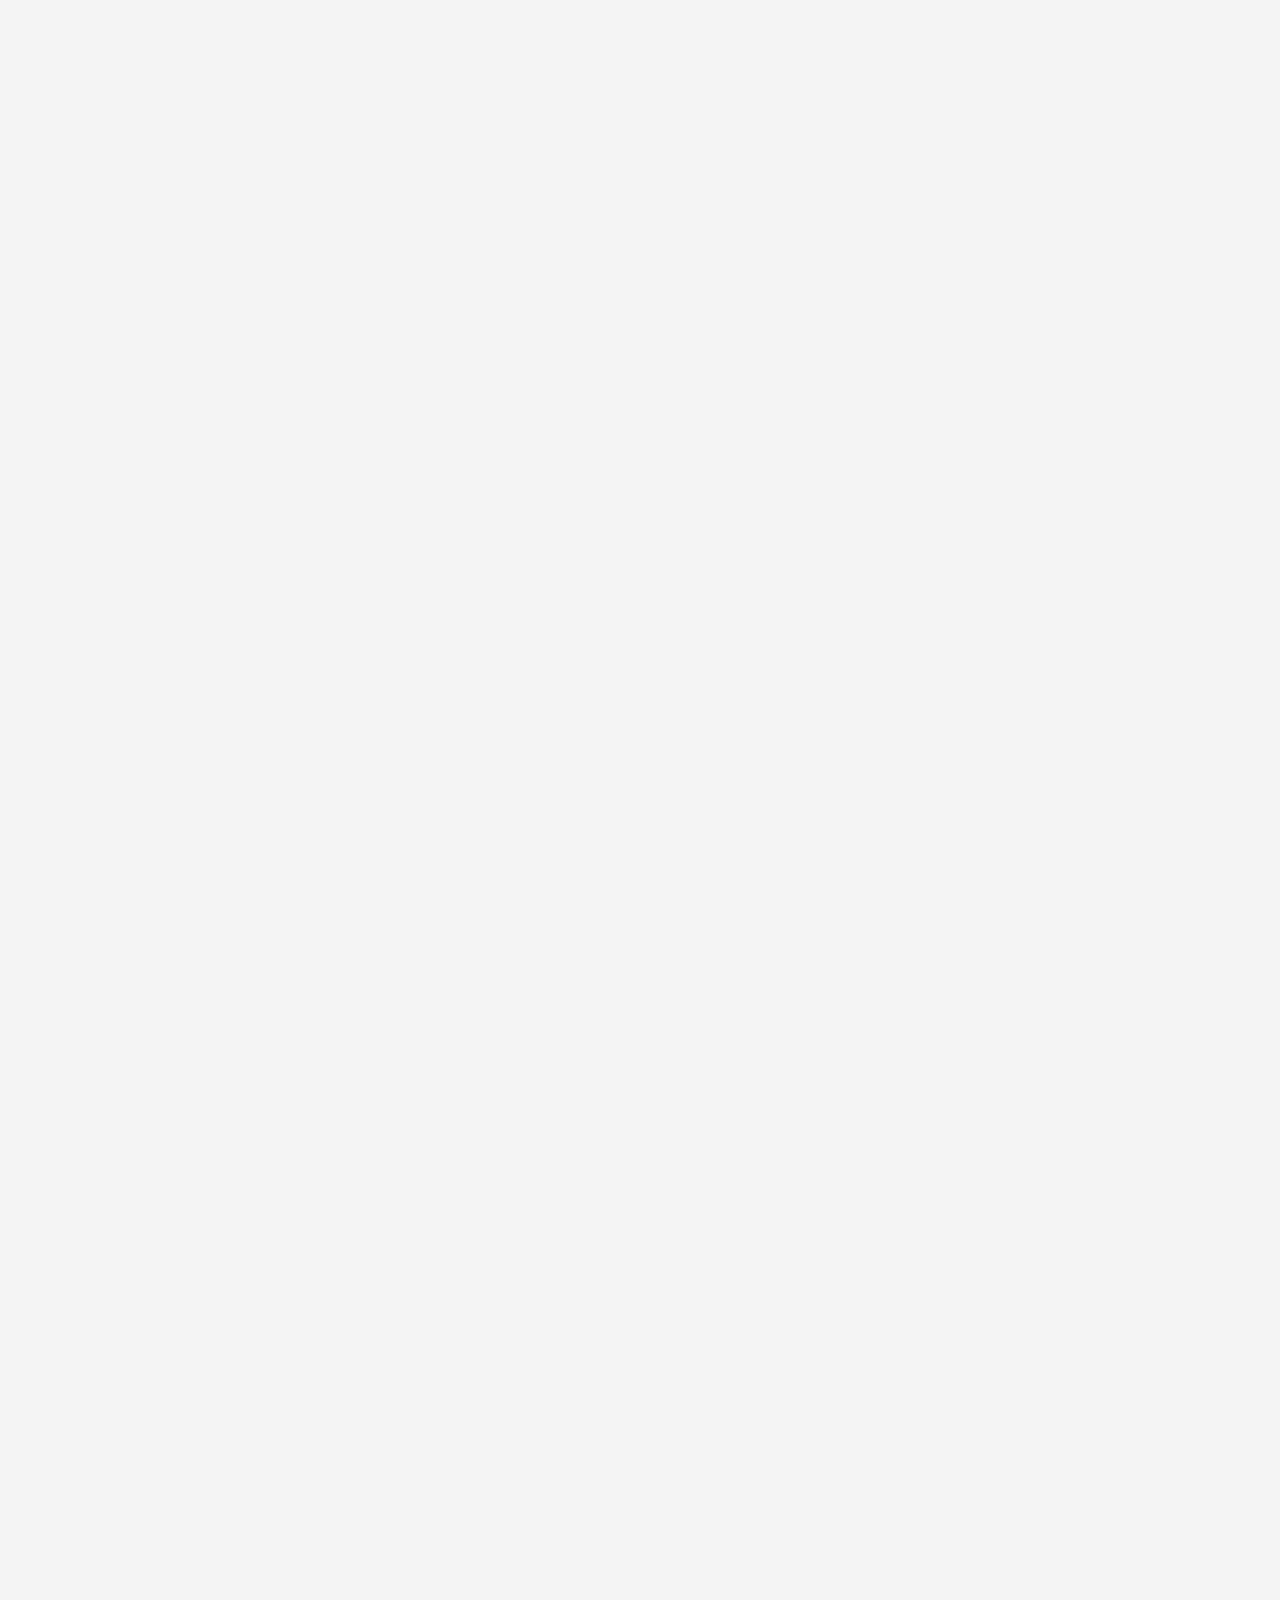
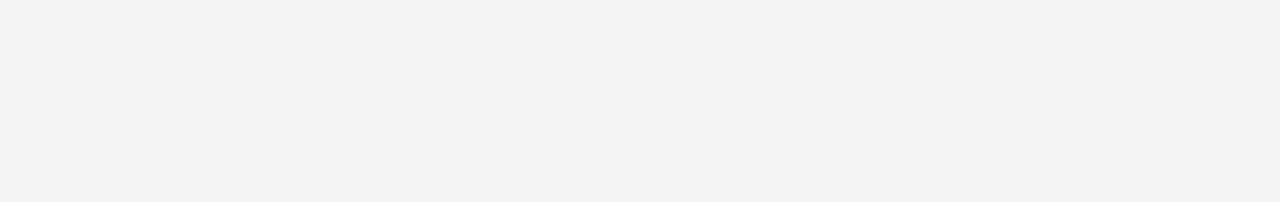
==== calender.html @ 1231ba1d "calender added" ====
<!DOCTYPE html>
<html lang="en">

<head>
    <meta charset="UTF-8">
    <meta name="viewport" content="width=device-width, initial-scale=1.0, user-scalable=no">
    <title>Stargazing-Calender 2024</title>
    <link href="https://fonts.googleapis.com/css2?family=Orbitron:wght@400;700&display=swap" rel="stylesheet">
    <link rel="stylesheet" href="stylecalender.css">
</head>

<body style="overflow-x: hidden;">
    <!-- Background Video -->
    <video id="background-video" autoplay muted loop>
        <source src="images/intro.webm" type="video/mp4">
        Your browser does not support the video tag.
    </video>

    <!-- Overlay Content -->
    <div class="overlay">
        <header>
            <nav id="navbar">
                <a href="#" class="brand">CodeStars</a>
                <ul>
                    <li><a href="#">ACHIEVEMENTS</a></li>
                    <li><a href="#">STARGAZING-CALENDER</a></li>
                    <li><a href="#">QUIZ</a></li>
                    <li><a href="#">ABOUT US</a></li>
                </ul>
            </nav>
        </header>

        <main>
            <section class="events-grid">
                <div class="event-box" style="background-image: url('images/quadrantid.jpg');">
                    <div class="event-info">
                        <h3>Quadrantids Meteor Shower</h3>
                        <p>03/01</p>
                    </div>
                    <div class="event-description">
                        <p>The Quadrantids is an above average shower, with up to 40 meteors per hour at its peak. It is
                            thought to be produced by dust grains left behind by an extinct comet known as 2003 EH1.</p>
                        <button class="close-btn">Close</button>
                    </div>
                </div>
                <div class="event-box" style="background-image: url('images/fullmoon.jpg');">
                    <div class="event-info">
                        <h3>Full Moon (Wolf Moon)</h3>
                        <p>25/01</p>
                    </div>
                    <div class="event-description">
                        <p>The Full Moon of January is traditionally called the Wolf Moon. It will be fully illuminated
                            and visible throughout the night.</p>
                        <button class="close-btn">Close</button>
                    </div>
                </div>
                <div class="event-box" style="background-image: url('images/newmoon.jpg');">
                    <div class="event-info">
                        <h3>New Moon</h3>
                        <p>09/02</p>
                    </div>
                    <div class="event-description">
                        <p>During a New Moon, the moon is not visible from Earth because it is positioned between the
                            Earth and the Sun, with the Sun illuminating the side of the moon facing away from us.</p>
                        <button class="close-btn">Close</button>
                    </div>
                </div>
                <div class="event-box" style="background-image: url('images/snowmoon.webp');">
                    <div class="event-info">
                        <h3>Full Moon (Snow Moon)</h3>
                        <p>24/02</p>
                    </div>
                    <div class="event-description">
                        <p>The Full Moon of February is known as the Snow Moon. It will be fully illuminated and visible
                            throughout the night.</p>
                        <button class="close-btn">Close</button>
                    </div>
                </div>
                <div class="event-box" style="background-image: url('images/venus.png');">
                    <div class="event-info">
                        <h3>Venus at Greatest Eastern Elongation</h3>
                        <p>01/03</p>
                    </div>
                    <div class="event-description">
                        <p>Venus reaches its maximum separation from the Sun in the evening sky. It will be the
                            brightest object in the sky after the Sun and the Moon, making it an ideal time to observe
                            the planet.</p>
                        <button class="close-btn">Close</button>
                    </div>
                </div>
                <div class="event-box" style="background-image: url('images/wormmoon.avif');">
                    <div class="event-info">
                        <h3>Full Moon (Worm Moon)</h3>
                        <p>25/03</p>
                    </div>
                    <div class="event-description">
                        <p>The Full Moon of March is traditionally called the Worm Moon, named after the earthworms that
                            emerge from the thawing ground as winter ends. It will be fully illuminated and visible
                            throughout the night.</p>
                        <button class="close-btn">Close</button>
                    </div>
                </div>
                <div class="event-box" style="background-image: url('images/lyrid.jpg');">
                    <div class="event-info">
                        <h3>Lyrids Meteor Shower</h3>
                        <p>22/04</p>
                    </div>
                    <div class="event-description">
                        <p>The Lyrids is an average shower, usually producing about 20 meteors per hour at its peak. It
                            is produced by dust particles left behind by comet C/1861 G1 Thatcher.</p>
                        <button class="close-btn">Close</button>
                    </div>
                </div>
                <div class="event-box" style="background-image: url('images/pinkmoon.webp');">
                    <div class="event-info">
                        <h3>Full Moon (Pink Moon)</h3>
                        <p>23/04</p>
                    </div>
                    <div class="event-description">
                        <p>The Full Moon of April is known as the Pink Moon, named after the pink flowers (phlox) that
                            bloom in early spring. It will be fully illuminated and visible throughout the night.</p>
                        <button class="close-btn">Close</button>
                    </div>
                </div>
                <div class="event-box" style="background-image: url('images/aquariid.jpg');">
                    <div class="event-info">
                        <h3>Eta Aquarids Meteor Shower</h3>
                        <p>06/05</p>
                    </div>
                    <div class="event-description">
                        <p>The Eta Aquarids is an above average shower, capable of producing up to 60 meteors per hour
                            at its peak. Most of the activity is seen in the Southern Hemisphere.</p>
                        <button class="close-btn">Close</button>
                    </div>
                </div>
                <div class="event-box" style="background-image: url('images/flowermoon.jpg');">
                    <div class="event-info">
                        <h3>Full Moon (Flower Moon)</h3>
                        <p>23/05</p>
                    </div>
                    <div class="event-description">
                        <p>The Full Moon of May is traditionally called the Flower Moon, as it coincides with the
                            blooming of flowers in the northern hemisphere. It will be fully illuminated and visible
                            throughout the night.</p>
                        <button class="close-btn">Close</button>
                    </div>
                </div>
                <div class="event-box" style="background-image: url('images/newmoon.jpg');">
                    <div class="event-info">
                        <h3>New Moon</h3>
                        <p>08/06</p>
                    </div>
                    <div class="event-description">
                        <p>During a New Moon, the moon is not visible from Earth because it is positioned between the
                            Earth and the Sun, with the Sun illuminating the side of the moon facing away from us.</p>
                        <button class="close-btn">Close</button>
                    </div>
                </div>
                <div class="event-box" style="background-image: url('images/strawberrymoon.webp');">
                    <div class="event-info">
                        <h3>Full Moon (Strawberry Moon)</h3>
                        <p>21/06</p>
                    </div>
                    <div class="event-description">
                        <p>The Full Moon of June is known as the Strawberry Moon, named after the strawberries that
                            ripen during this month's harvest. It will be fully illuminated and visible throughout the
                            night.</p>
                        <button class="close-btn">Close</button>
                    </div>
                </div>
            </section>
        </main>

        <footer>
            <p>&copy; 2024 Space Ventures. All rights reserved.</p>
        </footer>
    </div>
    <script src="scriptcalender.js"></script>
</body>

</html>
---- stylecalender.css ----
body {
    font-family: 'Orbitron', sans-serif;
    margin: 0;
    padding: 0;
    background-color: #f4f4f4;
    /* background-image: url('images/spacebgi.jpg');
    background-size: cover;
    background-position: center;
    background-attachment: fixed; */
}

main {
    padding-top: 100px;
}
/* video */
 #background-video {
    position: fixed;
    top: 0;
    left: 0;
    width: 100%;
    height: 100%;
    object-fit: cover;
    z-index: -1;
}

.overlay {
    position: relative;
    z-index: 1; 
    opacity: 0;
    transition: opacity 1s ease-in-out;
}

.overlay.show {
    opacity: 1;
}

/* navbar */
a {
    text-decoration: none;
    color: white;
}

a:hover {
    color: #f4f4f4;
}

#navbar {
    
    height: 10vh;
    width: 100%;
    color: white;
    font-size: 20px;
    display: flex;
    justify-content: space-around;
    align-items: center;
    font-family: 'Orbitron', sans-serif;
    position: relative; /* Ensure position is fixed */
    top: 0;
    padding: 0 45px;
    box-sizing: border-box;
    z-index: 99;
    background-color: rgba(0, 0, 0, 0.25);
    flex-wrap: nowrap;
    transition: top 0.5s ease; /* Add transition for smooth hiding/showing */
}

ul{
    margin: 0;
    padding: 0;
display: flex;
}
ul li{
    list-style: none;
}
ul li a{
    color:white;
    font-size: 1.2em;
    text-decoration: none;
    font-weight: bold;
    padding: 10px 30px;
    border-radius: 20px;
    transition: background-color 0.3s ease;
}
.brand{
     font-size: 1.3em;
     color:white;
     font-weight: bold;
     text-decoration: none;
     transition: background-color 0.3s ease;
     padding: 10px 30px;
     border-radius: 20px;
}
#nav-links {
    display: flex;
    flex-grow: 1;
    justify-content: space-between;
    border-radius: 10%;
}

#nav-links a {
    display: block;
    padding: 10px 20px; /* Adjust padding as needed */
    border-radius: 6%;
}

#nav-links h4 {
    margin: 0;
    font-size: 19px;
    display: inline;
}

a:hover {
    background-color: rgba(255, 255, 255, 0.301);
}
/* navbar end */


/* event gird */
.events-grid {
    display: grid;
    grid-template-columns: repeat(auto-fill, minmax(200px, 1fr));
    grid-gap: 60px 60px; 
    padding: 20px;
    max-width: 1200px;
    margin: 0 auto;
}

.event-box {
    position: relative;
    background-size: cover;
    background-position: center;
    height: 300px;
    overflow: hidden;
    border-radius: 8px;
    box-shadow: 0 4px 8px #ffffff7c;
    display: flex;
    flex-direction: column;
    justify-content: flex-end;
    transition: transform 0.3s ease;
}

.event-box:hover {
    transform: scale(1.05); 
}

.event-info {
    background-color: rgba(0, 0, 0, 0.5);
    padding: 10px;
}

.event-info h3, .event-info p {
    margin: 0;
    color: rgba(255, 255, 255, 0.911);
}


.event-description {
    position: absolute;
    top: 0;
    left: 0;
    right: 0;
    bottom: 0;
    background-color: rgba(0, 0, 0, 0.8);
    color: white;
    display: flex;
    flex-direction: column;
    justify-content: center;
    align-items: center;
    text-align: center;
    opacity: 0;
    transition: opacity 0.5s;
    padding: 20px;
}

.event-box:hover .event-description {
    opacity: 1;
}

.close-btn {
    background-color: rgba(255, 255, 255, 0.911);
    border: none;
    padding: 5px 10px;
    cursor: pointer;
    border-radius: 15px;
    transition: background-color 0.3s;
    font-family: 'Orbitron', sans-serif;
}

.close-btn:hover {
    background-color: rgb(255, 255, 255);
    color: #010101ba;
}

footer {
    text-align: center;
    padding: 10px;
    background-color: #333;
    color: white;
    position: relative;
    bottom: 0;
    width: 100%;
}

/* responsive */
/* Mobile devices (portrait and landscape) */
@media only screen and (max-width: 767px) {
    /* Adjust layout for mobile devices */
    .events-grid {
      grid-template-columns: 1fr;
    }
    .event-box {
      width: 100%;
      margin-bottom: 20px;
    }
    .event-info {
      font-size: 1.2em;
    }
    .event-description {
      font-size: 1em;
    }
    .close-btn {
      padding: 5px 10px;
    }
  }
  
  /* Tablets (portrait and landscape) */
  @media only screen and (min-width: 768px) and (max-width: 1023px) {
    .events-grid {
      grid-template-columns: repeat(2, 1fr);
    }
    .event-box {
      width: 80%;
      margin-bottom: 40px;
    }
    .event-info {
      font-size: 0.8em;
    }
    .event-description {
      font-size: 0.8em;
    }
    .close-btn {
      padding: 8px 8px;
    }
  }
  
  /* Desktops (large screens) */
  @media only screen and (min-width: 1024px) {
    .events-grid {
      grid-template-columns: repeat(3, 1fr);
    }
    .event-box {
      width: 80%;
      margin-bottom: 30px;
    }
    .event-info {
      font-size: 1.0em;
    }
    .event-description {
      font-size: 0.94em;
    }
    .close-btn {
      padding: 8px 15px;
    }
  }
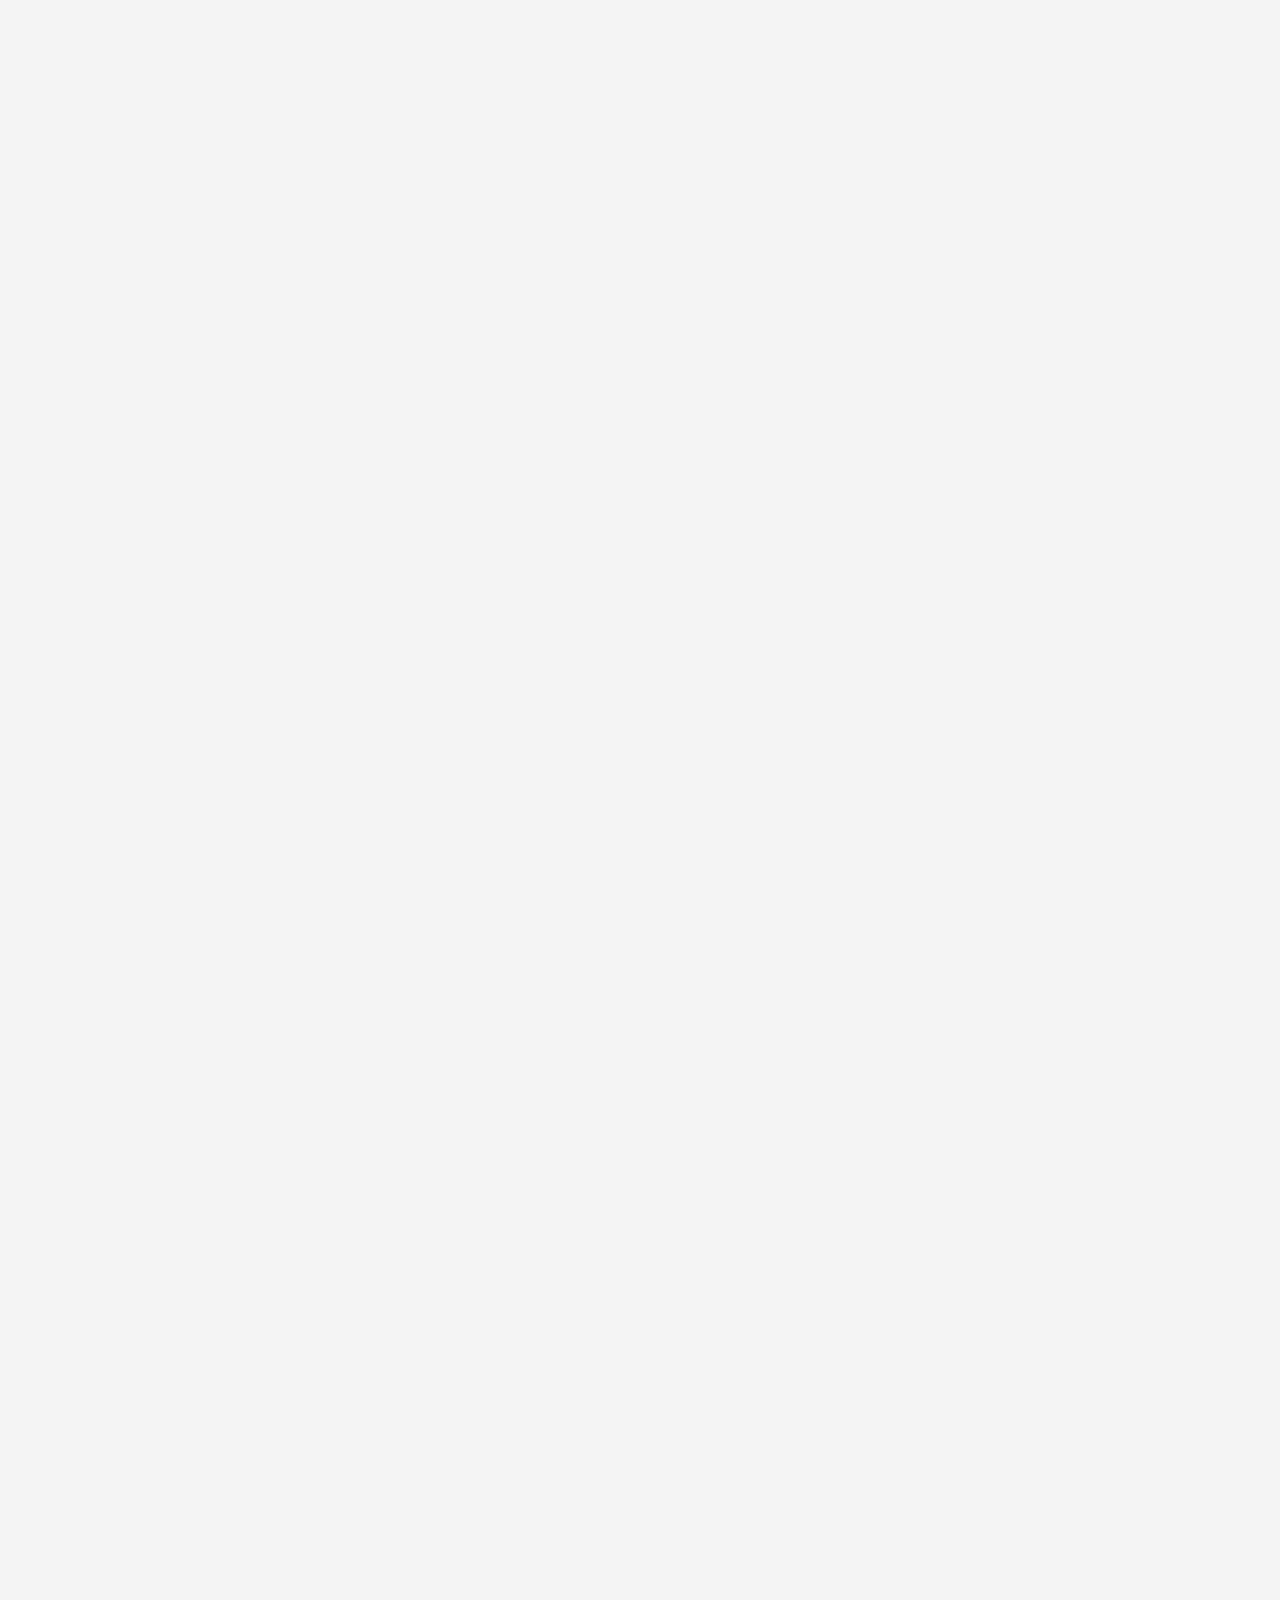
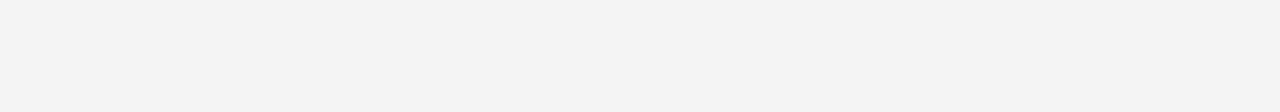
==== commit 1a674ca0: "navbar finalised" ====
--- a/calender.html
+++ b/calender.html
@@ -20,13 +20,25 @@
     <div class="overlay">
         <header>
             <nav id="navbar">
-                <a href="#" class="brand">CodeStars</a>
+                <a href="index.html" class="brand">CodeStars</a>
+                <div class="hamburger">
+                    <span></span>
+                    <span></span>
+                    <span></span>
+                </div>
+                <ul class="nav-links">
+                    <li><a href="#slider">ACHIEVEMENTS</a></li>
+                    <li><a href="#page3">STARGAZING-CALENDER</a></li>
+                    <li><a href="#page2">QUIZ</a></li>
+                    <li><a href="#page4">ABOUT US</a></li>
+                </ul>
+                <!-- <a href="index.html" class="brand">CodeStars</a>
                 <ul>
                     <li><a href="#">ACHIEVEMENTS</a></li>
                     <li><a href="#">STARGAZING-CALENDER</a></li>
                     <li><a href="#">QUIZ</a></li>
                     <li><a href="#">ABOUT US</a></li>
-                </ul>
+                </ul> -->
             </nav>
         </header>
 
--- a/stylecalender.css
+++ b/stylecalender.css
@@ -49,22 +49,31 @@
     height: 10vh;
     width: 100%;
     color: white;
-    font-size: 20px;
+    font-size: calc(0.5rem + 0.8vw);
     display: flex;
     justify-content: space-around;
     align-items: center;
     font-family: 'Orbitron', sans-serif;
-    position: relative; /* Ensure position is fixed */
+    position: fixed; /* Ensure position is fixed */
     top: 0;
-    padding: 0 45px;
+    padding: 0 1%;
     box-sizing: border-box;
     z-index: 99;
-    background-color: rgba(0, 0, 0, 0.25);
+    background-color: rgba(0, 0, 0, 0.432);
     flex-wrap: nowrap;
-    transition: top 0.5s ease; /* Add transition for smooth hiding/showing */
-}
-
-ul{
+    transition: top 0.5s ease;
+    gap: 15%;
+}
+/* navbar animation */
+#navbar {
+  transition: height 0.2s ease-in-out; /* optional transition */
+}
+
+#navbar:hover {
+  height: 12vh; /* new height on hover */
+}
+
+/* ul{
     margin: 0;
     padding: 0;
 display: flex;
@@ -80,8 +89,8 @@
     padding: 10px 30px;
     border-radius: 20px;
     transition: background-color 0.3s ease;
-}
-.brand{
+} */
+/* .brand{
      font-size: 1.3em;
      color:white;
      font-weight: bold;
@@ -89,8 +98,36 @@
      transition: background-color 0.3s ease;
      padding: 10px 30px;
      border-radius: 20px;
-}
-#nav-links {
+} */
+
+.nav-links{
+  display: flex;
+  list-style: none;
+  justify-content: space-around;
+  width: 100%;
+}
+
+.navlinks a{
+  color: white;
+  font-size: 0.8rem;
+  text-decoration: none;
+  font-weight: bolder;
+  padding: 10px 10px;
+  border-radius: 20px;
+  margin: 10px;
+  transition: background-color 0.3s ease;
+}
+
+.brand{
+   font-size: 2.0rem;
+   color:white;
+   font-weight: bold; 
+   text-decoration: none;
+   transition: background-color 0.3s ease;
+   padding: 10px 20px;
+   border-radius: 20px;
+}
+/* #nav-links {
     display: flex;
     flex-grow: 1;
     justify-content: space-between;
@@ -99,7 +136,7 @@
 
 #nav-links a {
     display: block;
-    padding: 10px 20px; /* Adjust padding as needed */
+    padding: 10px 20px; /* Adjust padding as needed 
     border-radius: 6%;
 }
 
@@ -111,6 +148,54 @@
 
 a:hover {
     background-color: rgba(255, 255, 255, 0.301);
+}*/
+li:hover{
+  border-radius: 20px;
+  background-color: #ffffff73;
+}
+
+.hamburger {
+  display: none;
+  flex-direction: column;
+}
+
+.hamburger span {
+  width: 25px;
+  height: 3px;
+  background-color: #fff;
+  margin: 4px 0;
+}
+
+@media (max-width: 1000px) {
+  .nav-links {
+      display: none;
+      flex-direction: column;
+      position: fixed;
+      top: 60px;
+      right: 0%;
+      background-color: #333;
+      max-width: 350px;
+      gap: 2rem;
+      padding-block: 2rem;
+  }
+
+  .nav-links li {
+      text-align: center;
+      margin: 10px 0;
+  }
+
+  .hamburger {
+      display: flex;
+  }
+
+  .nav-links.active {
+      display: flex;
+      width: 100%;
+  }
+
+  .nav-links li:hover{
+      display: inline-block;
+  }
 }
 /* navbar end */
 
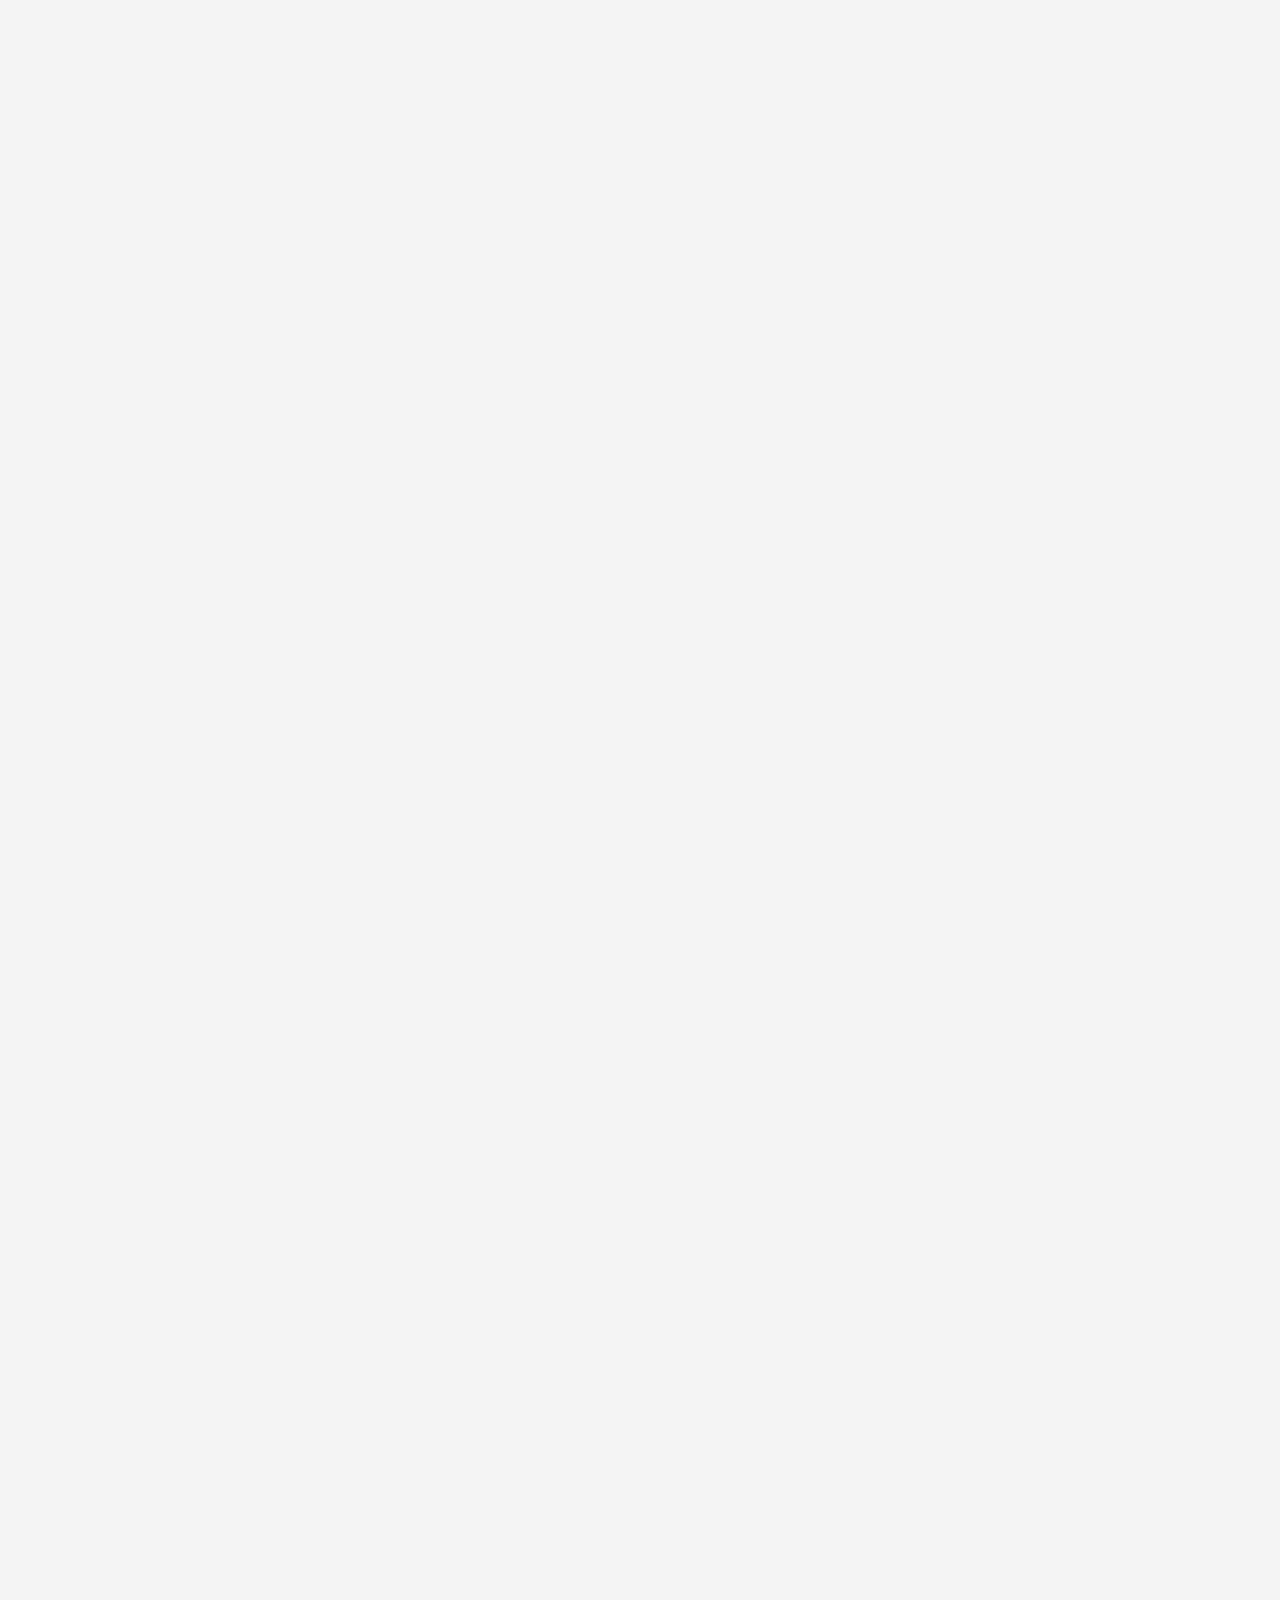
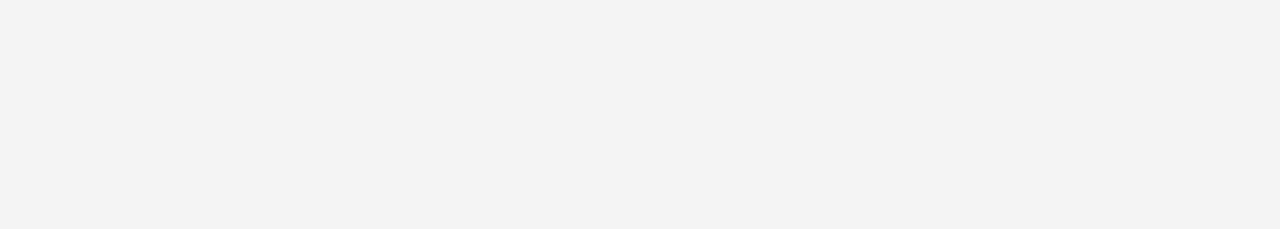
==== commit fa7007f5: "calender final" ====
--- a/calender.html
+++ b/calender.html
@@ -32,17 +32,11 @@
                     <li><a href="#page2">QUIZ</a></li>
                     <li><a href="#page4">ABOUT US</a></li>
                 </ul>
-                <!-- <a href="index.html" class="brand">CodeStars</a>
-                <ul>
-                    <li><a href="#">ACHIEVEMENTS</a></li>
-                    <li><a href="#">STARGAZING-CALENDER</a></li>
-                    <li><a href="#">QUIZ</a></li>
-                    <li><a href="#">ABOUT US</a></li>
-                </ul> -->
             </nav>
         </header>
 
         <main>
+            <div class='console-container'><span id='text'></span><div class='console-underscore' id='console'>&#95;</div></div>
             <section class="events-grid">
                 <div class="event-box" style="background-image: url('images/quadrantid.jpg');">
                     <div class="event-info">
@@ -184,7 +178,7 @@
         </main>
 
         <footer>
-            <p>&copy; 2024 Space Ventures. All rights reserved.</p>
+            <p>Made with ❤️ by CodeStars • © 2024</p>
         </footer>
     </div>
     <script src="scriptcalender.js"></script>
--- a/stylecalender.css
+++ b/stylecalender.css
@@ -73,33 +73,6 @@
   height: 12vh; /* new height on hover */
 }
 
-/* ul{
-    margin: 0;
-    padding: 0;
-display: flex;
-}
-ul li{
-    list-style: none;
-}
-ul li a{
-    color:white;
-    font-size: 1.2em;
-    text-decoration: none;
-    font-weight: bold;
-    padding: 10px 30px;
-    border-radius: 20px;
-    transition: background-color 0.3s ease;
-} */
-/* .brand{
-     font-size: 1.3em;
-     color:white;
-     font-weight: bold;
-     text-decoration: none;
-     transition: background-color 0.3s ease;
-     padding: 10px 30px;
-     border-radius: 20px;
-} */
-
 .nav-links{
   display: flex;
   list-style: none;
@@ -127,28 +100,7 @@
    padding: 10px 20px;
    border-radius: 20px;
 }
-/* #nav-links {
-    display: flex;
-    flex-grow: 1;
-    justify-content: space-between;
-    border-radius: 10%;
-}
-
-#nav-links a {
-    display: block;
-    padding: 10px 20px; /* Adjust padding as needed 
-    border-radius: 6%;
-}
-
-#nav-links h4 {
-    margin: 0;
-    font-size: 19px;
-    display: inline;
-}
-
-a:hover {
-    background-color: rgba(255, 255, 255, 0.301);
-}*/
+
 li:hover{
   border-radius: 20px;
   background-color: #ffffff73;
@@ -199,6 +151,27 @@
 }
 /* navbar end */
 
+/* heading */
+.console-container {
+ 
+  font-family: 'Orbitron', sans-serif;
+  text-align:center;
+  font-size: 3rem;
+  display:block;
+  font-weight: bolder;
+  position:relative;
+  color:white;
+  top:0;
+  bottom:0;
+  left:0;
+  right:0;
+  padding: 2%;
+  margin:auto;
+}
+.console-underscore {
+   display:inline-block;
+  position:relative;
+}
 
 /* event gird */
 .events-grid {
@@ -215,6 +188,7 @@
     background-size: cover;
     background-position: center;
     height: 300px;
+    font-size: 1rem;
     overflow: hidden;
     border-radius: 8px;
     box-shadow: 0 4px 8px #ffffff7c;
@@ -276,14 +250,20 @@
     color: #010101ba;
 }
 
+/* footer */
 footer {
-    text-align: center;
-    padding: 10px;
-    background-color: #333;
-    color: white;
-    position: relative;
-    bottom: 0;
-    width: 100%;
+  text-align: center;
+  padding: 10px;
+  background-color: #000000;
+  color: white;
+  position: relative;
+  bottom: 0;
+  width: 100%;
+  font-weight: bolder;
+  height: 10%;
+  font-family: Poppins;
+  padding-top: 1rem;
+  position: relative;
 }
 
 /* responsive */
@@ -306,6 +286,9 @@
     .close-btn {
       padding: 5px 10px;
     }
+    .console-container{
+      font-size: 2rem;
+    }
   }
   
   /* Tablets (portrait and landscape) */
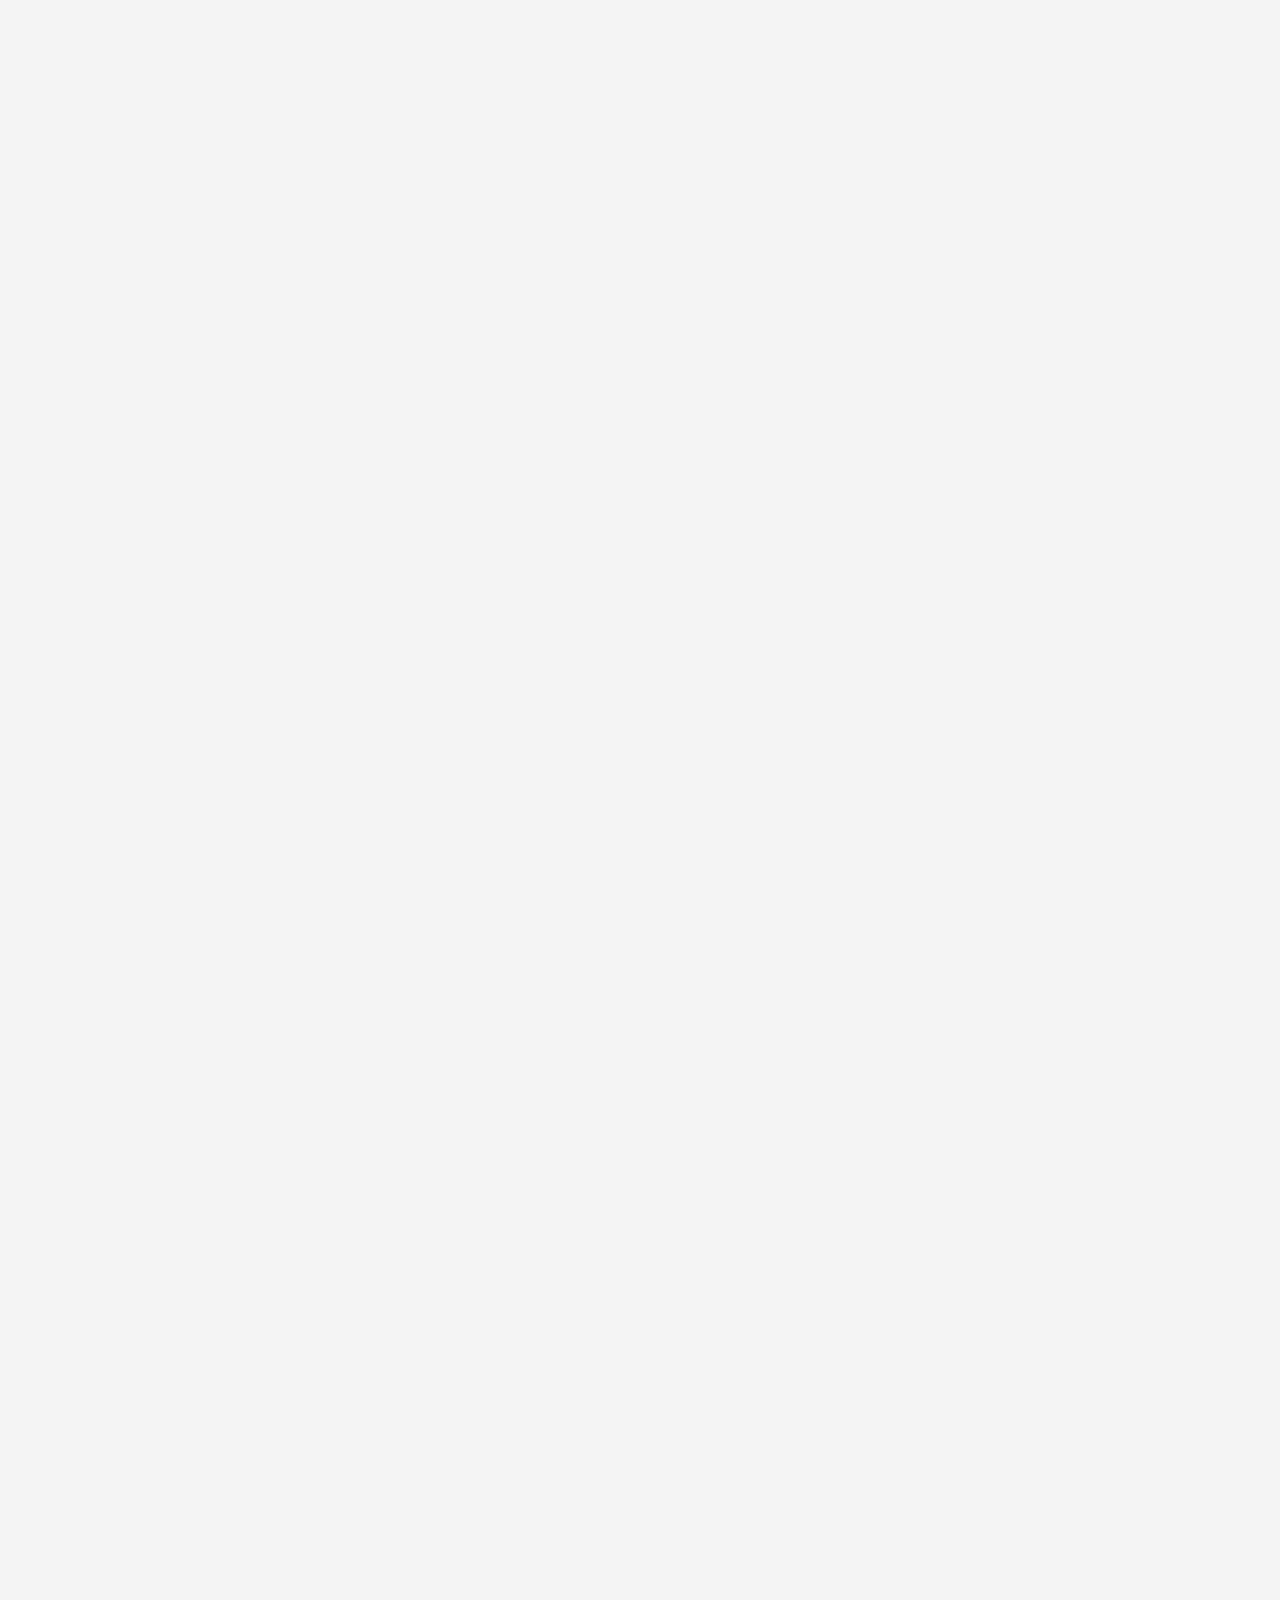
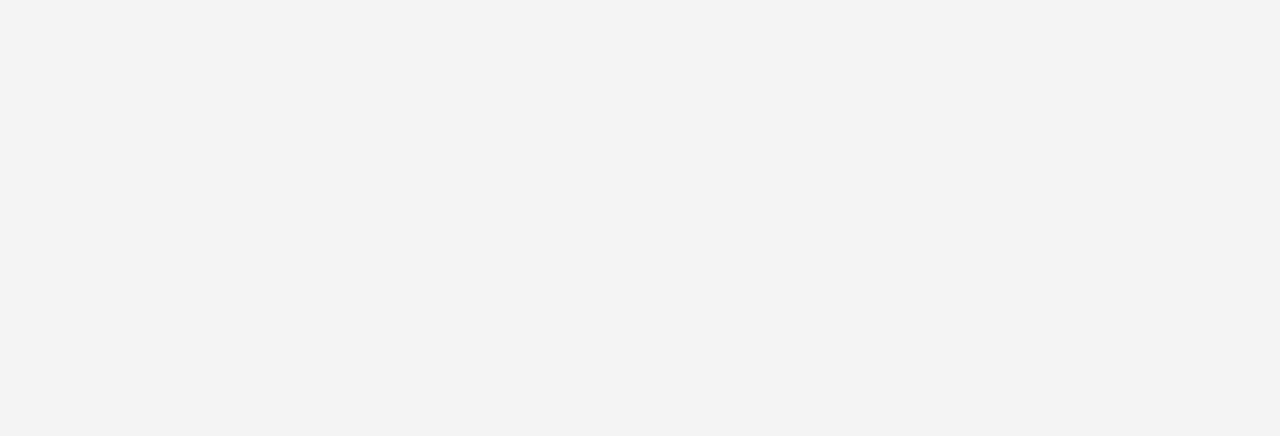
==== commit 0d3b2916: "major adjustments" ====
--- a/calender.html
+++ b/calender.html
@@ -7,36 +7,46 @@
     <title>Stargazing-Calender 2024</title>
     <link href="https://fonts.googleapis.com/css2?family=Orbitron:wght@400;700&display=swap" rel="stylesheet">
     <link rel="stylesheet" href="stylecalender.css">
+    <link rel="stylesheet" href="https://cdnjs.cloudflare.com/ajax/libs/font-awesome/5.15.3/css/all.min.css">
 </head>
 
 <body style="overflow-x: hidden;">
     <!-- Background Video -->
     <video id="background-video" autoplay muted loop>
-        <source src="images/intro.webm" type="video/mp4">
+        <source src="images/intro.mp4" type="video/mp4">
         Your browser does not support the video tag.
     </video>
 
     <!-- Overlay Content -->
     <div class="overlay">
-        <header>
-            <nav id="navbar">
-                <a href="index.html" class="brand">CodeStars</a>
-                <div class="hamburger">
-                    <span></span>
-                    <span></span>
-                    <span></span>
-                </div>
-                <ul class="nav-links">
-                    <li><a href="#slider">ACHIEVEMENTS</a></li>
-                    <li><a href="#page3">STARGAZING-CALENDER</a></li>
-                    <li><a href="#page2">QUIZ</a></li>
-                    <li><a href="#page4">ABOUT US</a></li>
+        <nav id="navbar" class="hide">
+            <a href="#page1" class="brand">CodeStars</a>
+            <ul class="nav-links">
+                <li><a href="index.html#slider-page">ACHIEVEMENTS</a></li>
+                <li><a href="index.html#page3">STARGAZING-CALENDER</a></li>
+                <li><a href="index.html#page2">QUIZ</a></li>
+                <li><a href="index.html#page5">FAQ</a></li>
+                <li><a href="index.html#page4">ABOUT US</a></li>
+            </ul>
+            <div id="menuToggle">
+                <input type="checkbox" />
+                <span></span>
+                <span></span>
+                <span></span>
+                <ul id="menu">
+                    <li><a href="index.html#slider-page">ACHIEVEMENTS</a></li>
+                    <li><a href="index.html#page3">STARGAZING-CALENDER</a></li>
+                    <li><a href="index.html#page2">QUIZ</a></li>
+                    <li><a href="index.html#page4">ABOUT US</a></li>
+                    <li><a href="index.html#page5">FAQ</a></li>
                 </ul>
-            </nav>
-        </header>
+            </div>
+        </nav>
 
         <main>
-            <div class='console-container'><span id='text'></span><div class='console-underscore' id='console'>&#95;</div></div>
+            <div class='console-container'><span id='text'></span>
+                <div class='console-underscore' id='console'>&#95;</div>
+            </div>
             <section class="events-grid">
                 <div class="event-box" style="background-image: url('images/quadrantid.jpg');">
                     <div class="event-info">
@@ -177,9 +187,68 @@
             </section>
         </main>
 
-        <footer>
-            <p>Made with ❤️ by CodeStars • © 2024</p>
-        </footer>
+        <footer class="footer-distributed">
+
+            <div class="footer-left">
+      
+              <h3>Code<span>Stars</span></h3>
+      
+              <p class="footer-links">
+                <a href="#page1">Home</a>
+                
+                <a href="#slider-page">Achievements</a>
+              
+                <a href="#page3">Calender</a>
+              
+                <a href="#page2">Quiz</a>
+                
+                <a href="#page5">FAQ</a>
+                
+                <a href="#page4">Contact</a>
+              </p>
+      
+              <p class="footer-company-name">CodeStars © 2024</p>
+            </div>
+      
+            <div class="footer-center">
+      
+              <div>
+                <i class="fa fa-map-marker"></i>
+                <p><span>CodeStars GROUP</span> SVNIT,Surat</p>
+              </div>
+      
+              <div>
+                <i class="fa fa-phone"></i>
+                <p>+91 9054186196</p>
+              </div>
+      
+              <div>
+                <i class="fa fa-envelope"></i>
+                <p><a href="mailto:support@company.com">codestarhead@gmail.com</a></p>
+              </div>
+      
+            </div>
+      
+            <div class="footer-right">
+      
+              <p class="footer-company-about">
+                <span>About the company</span>
+                Our aim is to develop interest in space field and make a user friendly space website.
+              </p>
+      
+              <div class="footer-icons">
+      
+                <a href="https://www.instagram.com/modimeet_45/" target="_blank"><i
+                    class="fab fa-instagram"></i></a>
+            <a href="https://www.linkedin.com/in/meet-modi-895175248" target="_blank"><i
+                    class="fab fa-linkedin-in"></i></a>
+            <a href="https://github.com/meetmodi45" target="_blank"><i class="fab fa-github"></i></a>
+      
+              </div>
+      
+            </div>
+      
+          </footer>
     </div>
     <script src="scriptcalender.js"></script>
 </body>
--- a/stylecalender.css
+++ b/stylecalender.css
@@ -1,88 +1,88 @@
+@import url('https://fonts.googleapis.com/css2?family=Poppins:ital,wght@0,100;0,200;0,300;0,400;0,500;0,600;0,700;0,800;0,900&display=swap');
+
 body {
-    font-family: 'Orbitron', sans-serif;
-    margin: 0;
-    padding: 0;
-    background-color: #f4f4f4;
-    /* background-image: url('images/spacebgi.jpg');
+  font-family: 'Orbitron', sans-serif;
+  margin: 0;
+  padding: 0;
+  background-color: #f4f4f4;
+  /* background-image: url('images/spacebgi.jpg');
     background-size: cover;
     background-position: center;
     background-attachment: fixed; */
 }
 
 main {
-    padding-top: 100px;
-}
+  padding-top: 100px;
+}
+
 /* video */
- #background-video {
-    position: fixed;
-    top: 0;
-    left: 0;
-    width: 100%;
-    height: 100%;
-    object-fit: cover;
-    z-index: -1;
+#background-video {
+  position: fixed;
+  top: 0;
+  left: 0;
+  width: 100%;
+  height: 100%;
+  object-fit: cover;
+  z-index: -1;
 }
 
 .overlay {
-    position: relative;
-    z-index: 1; 
-    opacity: 0;
-    transition: opacity 1s ease-in-out;
+  position: relative;
+  z-index: 1;
+  opacity: 0;
+  transition: opacity 1s ease-in-out;
 }
 
 .overlay.show {
-    opacity: 1;
+  opacity: 1;
 }
 
 /* navbar */
 a {
-    text-decoration: none;
-    color: white;
-}
-
-a:hover {
-    color: #f4f4f4;
-}
-
+  text-decoration: none;
+  color: white;
+}
+
+
+/* navbar css */
 #navbar {
-    
-    height: 10vh;
-    width: 100%;
-    color: white;
-    font-size: calc(0.5rem + 0.8vw);
-    display: flex;
-    justify-content: space-around;
-    align-items: center;
-    font-family: 'Orbitron', sans-serif;
-    position: fixed; /* Ensure position is fixed */
-    top: 0;
-    padding: 0 1%;
-    box-sizing: border-box;
-    z-index: 99;
-    background-color: rgba(0, 0, 0, 0.432);
-    flex-wrap: nowrap;
-    transition: top 0.5s ease;
-    gap: 15%;
-}
+  height: 10vh;
+  width: 100%;
+  color: white;
+  font-size: calc(0.5rem + 0.8vw);
+  display: flex;
+  justify-content: space-around;
+  align-items: center;
+  font-family: 'Orbitron', sans-serif;
+  position: fixed;
+  top: 0;
+  padding: 0 1%;
+  box-sizing: border-box;
+  background-color: rgba(0, 0, 0, 0.733);
+  z-index: 99;
+  flex-wrap: nowrap;
+  transition: top 0.5s ease;
+  gap: 15%;
+}
+
 /* navbar animation */
-#navbar {
-  transition: height 0.2s ease-in-out; /* optional transition */
-}
-
-#navbar:hover {
-  height: 12vh; /* new height on hover */
-}
-
-.nav-links{
+/* #navbar {
+  transition: height 0.2s ease-in-out; /* optional transition 
+} */
+
+/* #navbar:hover {
+  height: 12.92vh; /* new height on hover 
+} */
+.nav-links {
   display: flex;
   list-style: none;
   justify-content: space-around;
   width: 100%;
 }
 
-.navlinks a{
+.navlinks a {
   color: white;
-  font-size: 0.8rem;
+  font-size: 0.85rem;
   text-decoration: none;
   font-weight: bolder;
   padding: 10px 10px;
@@ -91,17 +91,23 @@
   transition: background-color 0.3s ease;
 }
 
-.brand{
-   font-size: 2.0rem;
-   color:white;
-   font-weight: bold; 
-   text-decoration: none;
-   transition: background-color 0.3s ease;
-   padding: 10px 20px;
+.brand {
+  font-size: 2.0rem;
+  color: white;
+  font-weight: bold;
+  text-decoration: none;
+  transition: background-color 0.3s ease;
+  padding: 10px 20px;
+  border-radius: 20px;
+}
+
+/*next two are for hover background  */
+/* #navbar a:hover {
+   /* background-color: rgba(255, 255, 255, 0.301); 
    border-radius: 20px;
-}
-
-li:hover{
+} */
+
+li:hover {
   border-radius: 20px;
   background-color: #ffffff73;
 }
@@ -118,215 +124,514 @@
   margin: 4px 0;
 }
 
-@media (max-width: 1000px) {
-  .nav-links {
+#menuToggle{
+  display: none;
+}
+@media (max-width: 890px) {
+  .nav-links{
       display: none;
-      flex-direction: column;
-      position: fixed;
-      top: 60px;
-      right: 0%;
-      background-color: #333;
-      max-width: 350px;
-      gap: 2rem;
-      padding-block: 2rem;
-  }
-
-  .nav-links li {
-      text-align: center;
-      margin: 10px 0;
-  }
-
-  .hamburger {
+  }
+  #navbar{
       display: flex;
-  }
-
-  .nav-links.active {
-      display: flex;
-      width: 100%;
-  }
-
-  .nav-links li:hover{
-      display: inline-block;
-  }
-}
+      flex-direction: row-reverse;
+      justify-content: space-between;
+  }
+  #menuToggle {
+      display: block;
+      position: relative;
+      top: 8px;
+      left: 10px;
+      z-index: 100;
+      -webkit-user-select: none;
+      user-select: none;
+  }
+
+  #menuToggle a {
+      text-decoration: none;
+      color: #232323;
+      font-size: 0.8em;
+      transition: color 0.3s ease;
+      
+  }
+
+  #menuToggle a:hover {
+      color: tomato;
+      
+  }
+
+
+  #menuToggle input {
+      display: block;
+      width: 40px;
+      height: 32px;
+      position: absolute;
+      top: -7px;
+      left: -5px;
+
+      cursor: pointer;
+
+      opacity: 0;
+      /* hide this */
+      z-index: 2;
+      /* and place it over the hamburger */
+
+      -webkit-touch-callout: none;
+  }
+
+  /*
+* Just a quick hamburger
+*/
+  #menuToggle span {
+      display: block;
+      width: 33px;
+      height: 4px;
+      margin-bottom: 5px;
+      position: relative;
+      background: #cdcdcd;
+      border-radius: 3px;
+      
+      z-index: 1;
+
+      transform-origin: 4px 0px;
+
+      transition: transform 0.5s cubic-bezier(0.77, 0.2, 0.05, 1.0),
+          background 0.5s cubic-bezier(0.77, 0.2, 0.05, 1.0),
+          opacity 0.55s ease;
+  }
+
+  #menuToggle span:first-child {
+      transform-origin: 0% 0%;
+  }
+
+  #menuToggle span:nth-last-child(2) {
+      transform-origin: 0% 100%;
+  }
+
+  /* 
+* Transform all the slices of hamburger
+* into a crossmark.
+*/
+  #menuToggle input:checked~span {
+      opacity: 1;
+      transform: rotate(45deg) translate(-2px, -1px);
+      background: #232323;
+  }
+
+  /*
+* But let's hide the middle one.
+*/
+  #menuToggle input:checked~span:nth-last-child(3) {
+      opacity: 0;
+      transform: rotate(0deg) scale(0.2, 0.2);
+  }
+
+  /*
+* Ohyeah and the last one should go the other direction
+*/
+  #menuToggle input:checked~span:nth-last-child(2) {
+      transform: rotate(-45deg) translate(0, -1px);
+  }
+
+  /*
+* Make this absolute positioned
+* at the top left of the screen
+*/
+  #menu {
+      position: absolute;
+      width: 300px;
+      margin: -100px 0 0 -50px;
+      padding: 50px;
+      padding-top: 125px;
+
+      background: #ededed;
+      list-style-type: none;
+      -webkit-font-smoothing: antialiased;
+      /* to stop flickering of text in safari */
+
+      transform-origin: 0% 0%;
+      transform: translate(-100%, 0);
+
+      transition: transform 0.5s cubic-bezier(0.77, 0.2, 0.05, 1.0);
+  }
+
+  #menu li {
+      padding: 10px 0;
+      font-size: 22px;
+  }
+
+  /*
+* And let's slide it in from the left
+*/
+  #menuToggle input:checked~ul {
+      transform: none;
+  }
+}
+
+
 /* navbar end */
 
 /* heading */
 .console-container {
- 
+
   font-family: 'Orbitron', sans-serif;
-  text-align:center;
+  text-align: center;
   font-size: 3rem;
-  display:block;
+  display: block;
   font-weight: bolder;
-  position:relative;
-  color:white;
-  top:0;
-  bottom:0;
-  left:0;
-  right:0;
+  position: relative;
+  color: white;
+  top: 0;
+  bottom: 0;
+  left: 0;
+  right: 0;
   padding: 2%;
-  margin:auto;
-}
+  margin: auto;
+}
+
 .console-underscore {
-   display:inline-block;
-  position:relative;
+  display: inline-block;
+  position: relative;
 }
 
 /* event gird */
 .events-grid {
-    display: grid;
-    grid-template-columns: repeat(auto-fill, minmax(200px, 1fr));
-    grid-gap: 60px 60px; 
-    padding: 20px;
-    max-width: 1200px;
-    margin: 0 auto;
+  display: grid;
+  grid-template-columns: repeat(auto-fill, minmax(200px, 1fr));
+  grid-gap: 60px 60px;
+  padding: 20px;
+  max-width: 1200px;
+  margin: 0 auto;
 }
 
 .event-box {
-    position: relative;
-    background-size: cover;
-    background-position: center;
-    height: 300px;
-    font-size: 1rem;
-    overflow: hidden;
-    border-radius: 8px;
-    box-shadow: 0 4px 8px #ffffff7c;
-    display: flex;
-    flex-direction: column;
-    justify-content: flex-end;
-    transition: transform 0.3s ease;
+  position: relative;
+  background-size: cover;
+  background-position: center;
+  height: 300px;
+  font-size: 1rem;
+  overflow: hidden;
+  border-radius: 8px;
+  box-shadow: 0 4px 8px #ffffff7c;
+  display: flex;
+  flex-direction: column;
+  justify-content: flex-end;
+  transition: transform 0.3s ease;
 }
 
 .event-box:hover {
-    transform: scale(1.05); 
+  transform: scale(1.05);
 }
 
 .event-info {
-    background-color: rgba(0, 0, 0, 0.5);
-    padding: 10px;
-}
-
-.event-info h3, .event-info p {
-    margin: 0;
-    color: rgba(255, 255, 255, 0.911);
+  background-color: rgba(0, 0, 0, 0.5);
+  padding: 10px;
+}
+
+.event-info h3,
+.event-info p {
+  margin: 0;
+  color: rgba(255, 255, 255, 0.911);
 }
 
 
 .event-description {
-    position: absolute;
-    top: 0;
-    left: 0;
-    right: 0;
-    bottom: 0;
-    background-color: rgba(0, 0, 0, 0.8);
-    color: white;
-    display: flex;
-    flex-direction: column;
-    justify-content: center;
-    align-items: center;
+  position: absolute;
+  top: 0;
+  left: 0;
+  right: 0;
+  bottom: 0;
+  background-color: rgba(0, 0, 0, 0.8);
+  color: white;
+  display: flex;
+  flex-direction: column;
+  justify-content: center;
+  align-items: center;
+  text-align: center;
+  opacity: 0;
+  transition: opacity 0.5s;
+  padding: 20px;
+}
+
+.event-box:hover .event-description {
+  opacity: 1;
+}
+
+.close-btn {
+  background-color: rgba(255, 255, 255, 0.911);
+  border: none;
+  padding: 5px 10px;
+  cursor: pointer;
+  border-radius: 15px;
+  transition: background-color 0.3s;
+  font-family: 'Orbitron', sans-serif;
+}
+
+.close-btn:hover {
+  background-color: rgb(255, 255, 255);
+  color: #010101ba;
+}
+
+/* footer */
+  
+.footer-distributed{
+  background: #221e1e;
+  box-shadow: 0 1px 1px 0 rgba(0, 0, 0, 0.12);
+  box-sizing: border-box;
+  width: 100%;
+  text-align: left;
+  font: bold 16px sans-serif;
+  padding: 55px 50px;
+  font-family: Poppins;
+}
+
+.footer-distributed .footer-left,
+.footer-distributed .footer-center,
+.footer-distributed .footer-right{
+  display: inline-block;
+  vertical-align: top;
+}
+
+/* Footer left */
+
+.footer-distributed .footer-left{
+  width: 40%;
+}
+
+/* The company logo */
+
+.footer-distributed h3{
+  color:  #ffffff;
+  font: normal 36px 'Poppins', cursive;
+  margin: 0;
+}
+
+.footer-distributed h3 span{
+  color:  lightseagreen;
+}
+
+/* Footer links */
+
+.footer-distributed .footer-links{
+  color:  #ffffff;
+  margin: 20px 0 12px;
+  font-family: Poppins;
+  padding: 0;
+}
+
+.footer-distributed .footer-links a{
+  display:inline-block;
+  line-height: 1.8;
+  font-weight:400;
+  text-decoration: none;
+  color:  inherit;
+}
+
+.footer-distributed .footer-company-name{
+  color:  #ffffff;
+  font-size: 14px;
+  font-weight: normal;
+  margin: 0;
+  font-family: Poppins;
+}
+
+/* Footer Center */
+
+.footer-distributed .footer-center{
+  width: 35%;
+}
+
+.footer-distributed .footer-center i{
+  background-color:  #33383b;
+  color: #ffffff;
+  font-family: Poppins;
+  font-size: 25px;
+  width: 38px;
+  height: 38px;
+  border-radius: 50%;
+  text-align: center;
+  line-height: 42px;
+  margin: 10px 15px;
+  vertical-align: middle;
+}
+
+.footer-distributed .footer-center i.fa-envelope{
+  font-size: 17px;
+  line-height: 38px;
+}
+
+.footer-distributed .footer-center p{
+  display: inline-block;
+  color: #ffffff;
+  font-weight:400;
+  vertical-align: middle;
+  margin:0;
+}
+
+.footer-distributed .footer-center p span{
+  display:block;
+  font-weight: normal;
+  font-size:14px;
+  line-height:2;
+}
+
+.footer-distributed .footer-center p a{
+  color:  lightseagreen;
+  text-decoration: none;;
+}
+
+.footer-distributed .footer-links a:before {
+  content: "|";
+  font-weight:300;
+  font-size: 20px;
+  left: 0;
+  color: #fff;
+  display: inline-block;
+  padding-right: 5px;
+}
+
+.footer-distributed .footer-links .link-1:before {
+  content: none;
+}
+
+/* Footer Right */
+
+.footer-distributed .footer-right{
+  width: 20%;
+}
+
+.footer-distributed .footer-company-about{
+  line-height: 20px;
+  color:  #92999f;
+  font-size: 13px;
+  font-weight: normal;
+  margin: 0;
+}
+
+.footer-distributed .footer-company-about span{
+  display: block;
+  color:  #ffffff;
+  font-family: Poppins;
+  font-size: 14px;
+  font-weight: bold;
+  margin-bottom: 20px;
+}
+
+.footer-distributed .footer-icons{
+  margin-top: 25px;
+}
+
+.footer-distributed .footer-icons a{
+  display: inline-block;
+  width: 35px;
+  height: 35px;
+  cursor: pointer;
+  background-color:  #33383b;
+  border-radius: 2px;
+
+  font-size: 20px;
+  color: #ffffff;
+  text-align: center;
+  line-height: 35px;
+
+  margin-right: 3px;
+  margin-bottom: 5px;
+}
+
+@media (max-width: 880px) {
+
+  .footer-distributed{
+    font: bold 14px sans-serif;
+  }
+
+  .footer-distributed .footer-left,
+  .footer-distributed .footer-center,
+  .footer-distributed .footer-right{
+    display: block;
+    width: 100%;
+    margin-bottom: 40px;
     text-align: center;
-    opacity: 0;
-    transition: opacity 0.5s;
-    padding: 20px;
-}
-
-.event-box:hover .event-description {
-    opacity: 1;
-}
-
-.close-btn {
-    background-color: rgba(255, 255, 255, 0.911);
-    border: none;
-    padding: 5px 10px;
-    cursor: pointer;
-    border-radius: 15px;
-    transition: background-color 0.3s;
-    font-family: 'Orbitron', sans-serif;
-}
-
-.close-btn:hover {
-    background-color: rgb(255, 255, 255);
-    color: #010101ba;
-}
-
-/* footer */
-footer {
-  text-align: center;
-  padding: 10px;
-  background-color: #000000;
-  color: white;
-  position: relative;
-  bottom: 0;
-  width: 100%;
-  font-weight: bolder;
-  height: 10%;
-  font-family: Poppins;
-  padding-top: 1rem;
-  position: relative;
-}
-
+  }
+
+  .footer-distributed .footer-center i{
+    margin-left: 0;
+  }
+
+}
 /* responsive */
 /* Mobile devices (portrait and landscape) */
 @media only screen and (max-width: 767px) {
-    /* Adjust layout for mobile devices */
-    .events-grid {
-      grid-template-columns: 1fr;
-    }
-    .event-box {
-      width: 100%;
-      margin-bottom: 20px;
-    }
-    .event-info {
-      font-size: 1.2em;
-    }
-    .event-description {
-      font-size: 1em;
-    }
-    .close-btn {
-      padding: 5px 10px;
-    }
-    .console-container{
-      font-size: 2rem;
-    }
-  }
-  
-  /* Tablets (portrait and landscape) */
-  @media only screen and (min-width: 768px) and (max-width: 1023px) {
-    .events-grid {
-      grid-template-columns: repeat(2, 1fr);
-    }
-    .event-box {
-      width: 80%;
-      margin-bottom: 40px;
-    }
-    .event-info {
-      font-size: 0.8em;
-    }
-    .event-description {
-      font-size: 0.8em;
-    }
-    .close-btn {
-      padding: 8px 8px;
-    }
-  }
-  
-  /* Desktops (large screens) */
-  @media only screen and (min-width: 1024px) {
-    .events-grid {
-      grid-template-columns: repeat(3, 1fr);
-    }
-    .event-box {
-      width: 80%;
-      margin-bottom: 30px;
-    }
-    .event-info {
-      font-size: 1.0em;
-    }
-    .event-description {
-      font-size: 0.94em;
-    }
-    .close-btn {
-      padding: 8px 15px;
-    }
-  }+
+  /* Adjust layout for mobile devices */
+  .events-grid {
+    grid-template-columns: 1fr;
+  }
+
+  .event-box {
+    width: 100%;
+    margin-bottom: 20px;
+  }
+
+  .event-info {
+    font-size: 1.2em;
+  }
+
+  .event-description {
+    font-size: 1em;
+  }
+
+  .close-btn {
+    padding: 5px 10px;
+  }
+
+  .console-container {
+    font-size: 2rem;
+  }
+}
+
+/* Tablets (portrait and landscape) */
+@media only screen and (min-width: 768px) and (max-width: 1023px) {
+  .events-grid {
+    grid-template-columns: repeat(2, 1fr);
+  }
+
+  .event-box {
+    width: 80%;
+    margin-bottom: 40px;
+  }
+
+  .event-info {
+    font-size: 0.8em;
+  }
+
+  .event-description {
+    font-size: 0.8em;
+  }
+
+  .close-btn {
+    padding: 8px 8px;
+  }
+}
+
+/* Desktops (large screens) */
+@media only screen and (min-width: 1024px) {
+  .events-grid {
+    grid-template-columns: repeat(3, 1fr);
+  }
+
+  .event-box {
+    width: 80%;
+    margin-bottom: 30px;
+  }
+
+  .event-info {
+    font-size: 1.0em;
+  }
+
+  .event-description {
+    font-size: 0.94em;
+  }
+
+  .close-btn {
+    padding: 8px 15px;
+  }
+}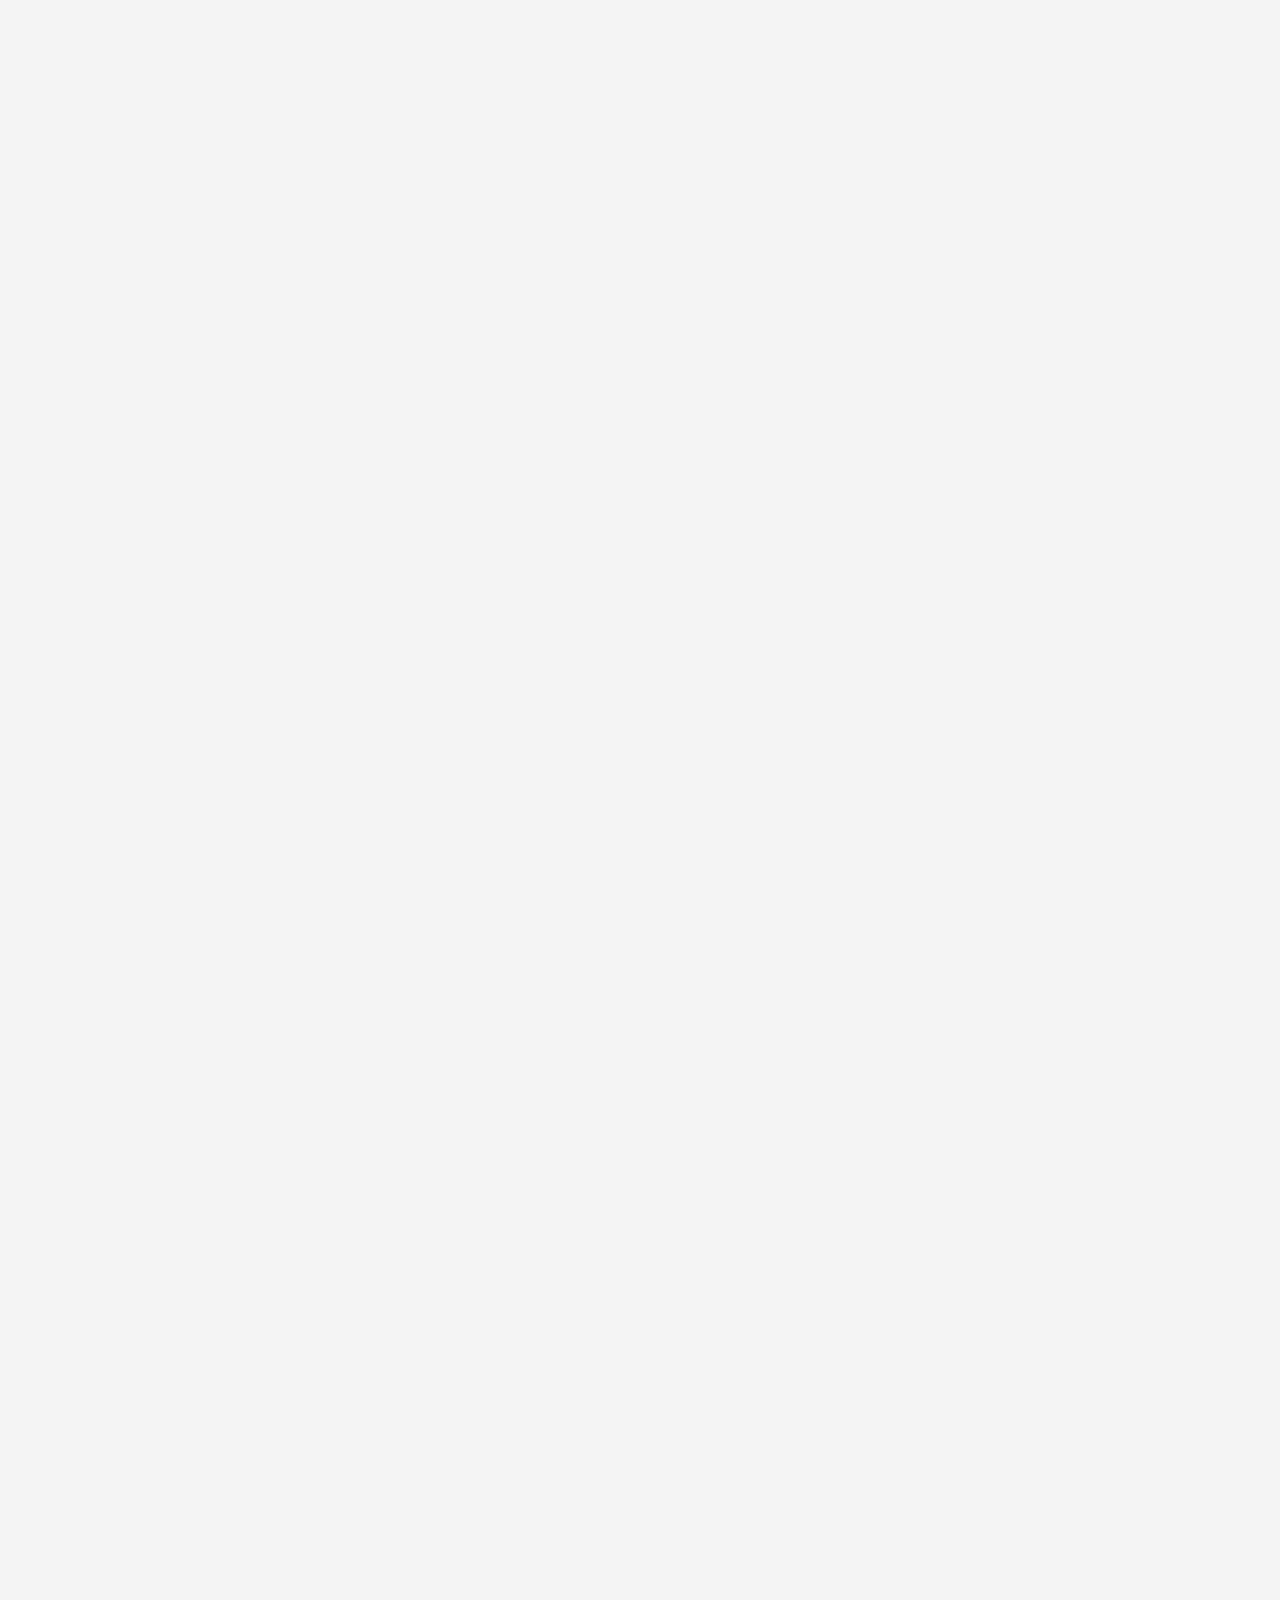
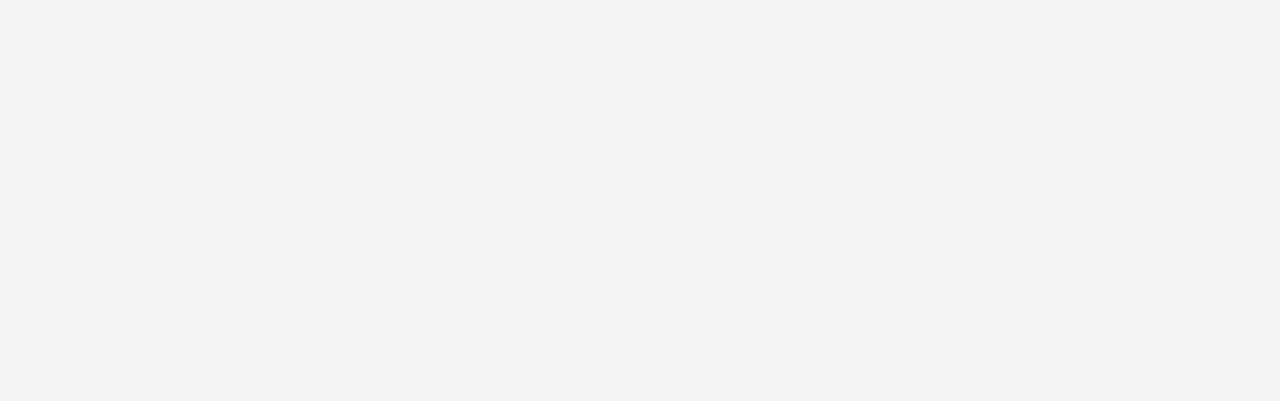
==== commit 77e21f07: "adjust 2.0" ====
--- a/calender.html
+++ b/calender.html
@@ -44,9 +44,7 @@
         </nav>
 
         <main>
-            <div class='console-container'><span id='text'></span>
-                <div class='console-underscore' id='console'>&#95;</div>
-            </div>
+            <h1 class="">Calender : Year 2024</h1>
             <section class="events-grid">
                 <div class="event-box" style="background-image: url('images/quadrantid.jpg');">
                     <div class="event-info">
--- a/stylecalender.css
+++ b/stylecalender.css
@@ -271,26 +271,28 @@
 /* navbar end */
 
 /* heading */
-.console-container {
-
+h1 {
+  margin: 0;
+  font-weight: bolder;
+  color: rgb(255, 255, 255);
+  padding-bottom: 1rem;
+  grid-column: 1;
+  grid-row: 1;
+  z-index: 1;
   font-family: 'Orbitron', sans-serif;
+  font-size: 3rem;
+  text-transform: uppercase;
+  animation: glow 2s ease-in-out infinite alternate;
   text-align: center;
-  font-size: 3rem;
-  display: block;
-  font-weight: bolder;
-  position: relative;
-  color: white;
-  top: 0;
-  bottom: 0;
-  left: 0;
-  right: 0;
-  padding: 2%;
-  margin: auto;
-}
-
-.console-underscore {
-  display: inline-block;
-  position: relative;
+}
+
+@keyframes glow {
+  from {
+    text-shadow: 0 0 20px #000000da;
+  }
+  to {
+    text-shadow: 0 0 30px #f8f8f8d1, 0 0 10px #ae86b8d2;
+  }
 }
 
 /* event gird */
